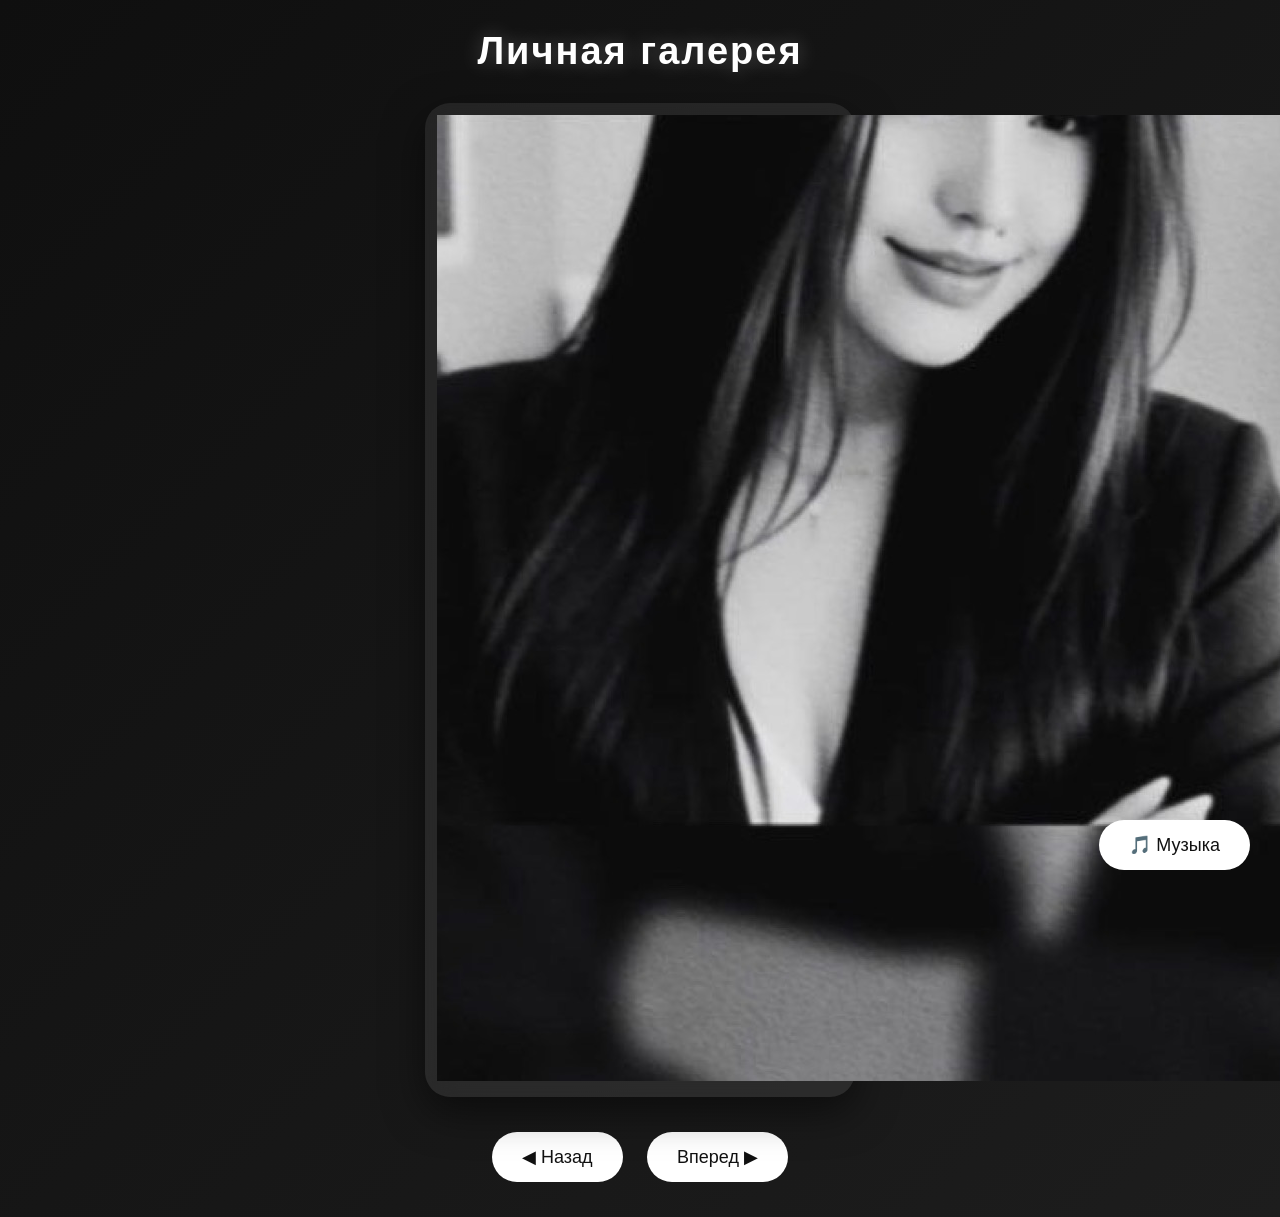
==== gallery.html @ 98154acb "Update gallery.html" ====
<!DOCTYPE html>
<html lang="ru">
<head>
<meta charset="UTF-8">
<meta name="viewport" content="width=device-width, initial-scale=1.0">
<title>Галерея</title>

<style>
*{
    margin:0;
    padding:0;
    box-sizing:border-box;
}

body{
    background:linear-gradient(135deg,#0f0f0f,#1d1d1d);
    font-family:Arial,sans-serif;
    color:white;
    display:flex;
    flex-direction:column;
    align-items:center;
    min-height:100vh;
}

h1{
    margin:30px 0;
    font-size:38px;
    letter-spacing:2px;
    text-shadow:0 0 20px rgba(255,255,255,.25);
}

.gallery{
    width:95%;
    max-width:430px;
    background:rgba(255,255,255,.08);
    backdrop-filter:blur(12px);
    border-radius:25px;
    padding:12px;
    box-shadow:0 15px 40px rgba(0,0,0,.5);
}
}

.gallery img{
    width:100%;
    border-radius:20px;
    transition:.4s;
    cursor:pointer;
}

.gallery img:hover{
    transform:scale(1.02);
}

.buttons{
    margin:25px;
}

button{
    background:#ffffff;
    color:#111;
    border:none;
    border-radius:50px;
    padding:14px 30px;
    margin:10px;
    font-size:18px;
    cursor:pointer;
    transition:.3s;
}

button:hover{
    transform:scale(1.08);
}
</style>
</head>

<body>

<h1> Личная галерея </h1>

<div class="gallery">
   <img id="photo" src="images/photo1.jpg" onclick="window.open(this.src)">
</div>
    
<div class="buttons">
    <button onclick="prev()">◀ Назад</button>
    <button onclick="next()">Вперед ▶</button>
</div>

<script>
const photos=[
"images/photo1.jpg",
"images/photo2.jpg"
];

let index=0;

function show(){
document.getElementById("photo").src=photos[index];
}

function next(){
index++;
if(index>=photos.length) index=0;
show();
}

function prev(){
    index--;
    if(index<0) index=photos.length-1;
    show();
}

function toggleMusic(){
    const music = document.getElementById("music");

    if(music.paused){
        music.play();
    }else{
        music.pause();
    }
}
</script>
<audio id="music" src="song.mp3"></audio>

<div style="position:fixed;bottom:20px;right:20px;">
    <button onclick="toggleMusic()">🎵 Музыка</button>
</div>
</body>
</html>
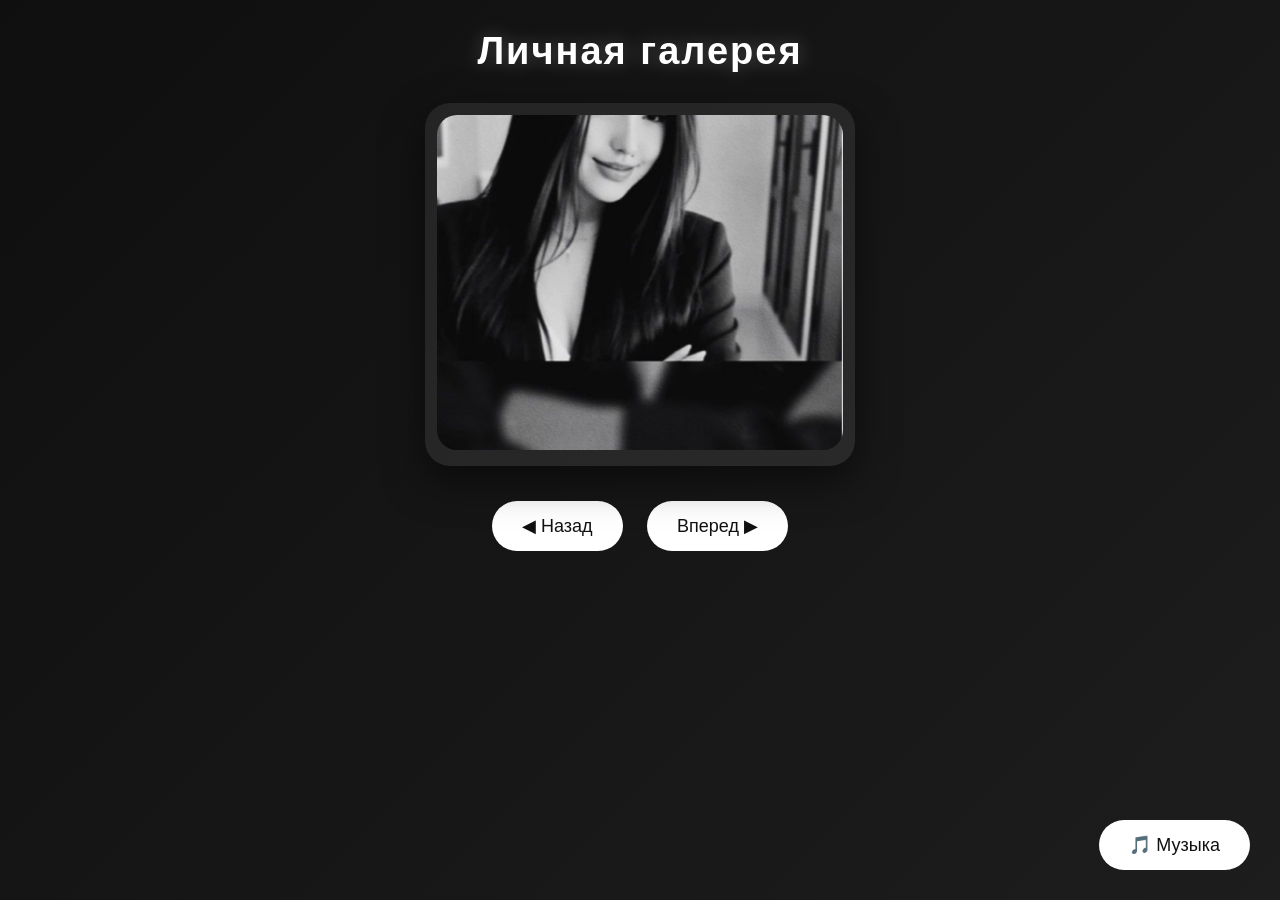
==== commit c9db08a0: "Update gallery.html" ====
--- a/gallery.html
+++ b/gallery.html
@@ -37,7 +37,6 @@
     border-radius:25px;
     padding:12px;
     box-shadow:0 15px 40px rgba(0,0,0,.5);
-}
 }
 
 .gallery img{
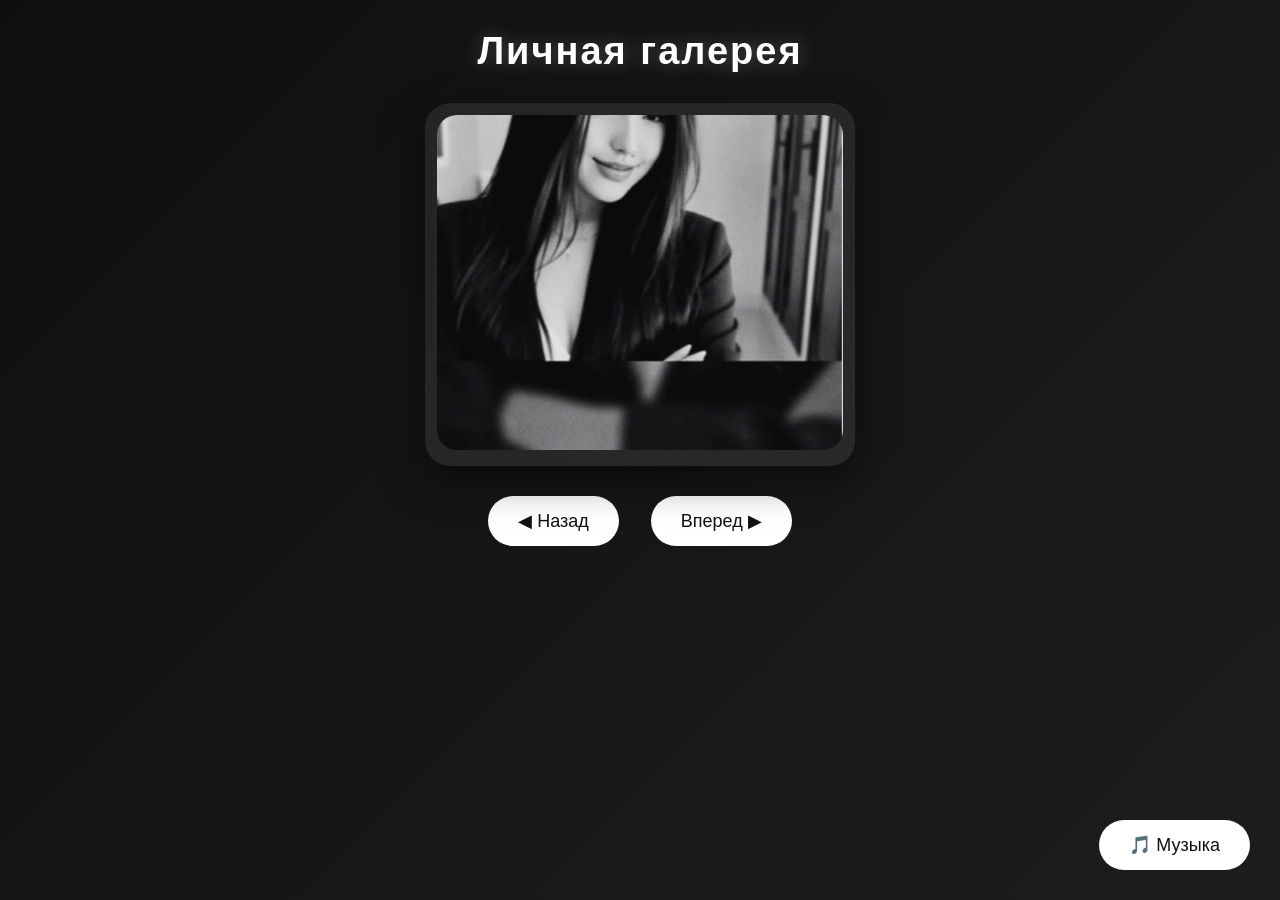
==== commit 108c6e12: "Update gallery.html" ====
--- a/gallery.html
+++ b/gallery.html
@@ -51,7 +51,12 @@
 }
 
 .buttons{
-    margin:25px;
+    width:95%;
+    max-width:430px;
+    display:flex;
+    gap:12px;
+    justify-content:center;
+    margin:20px auto;
 }
 
 button{
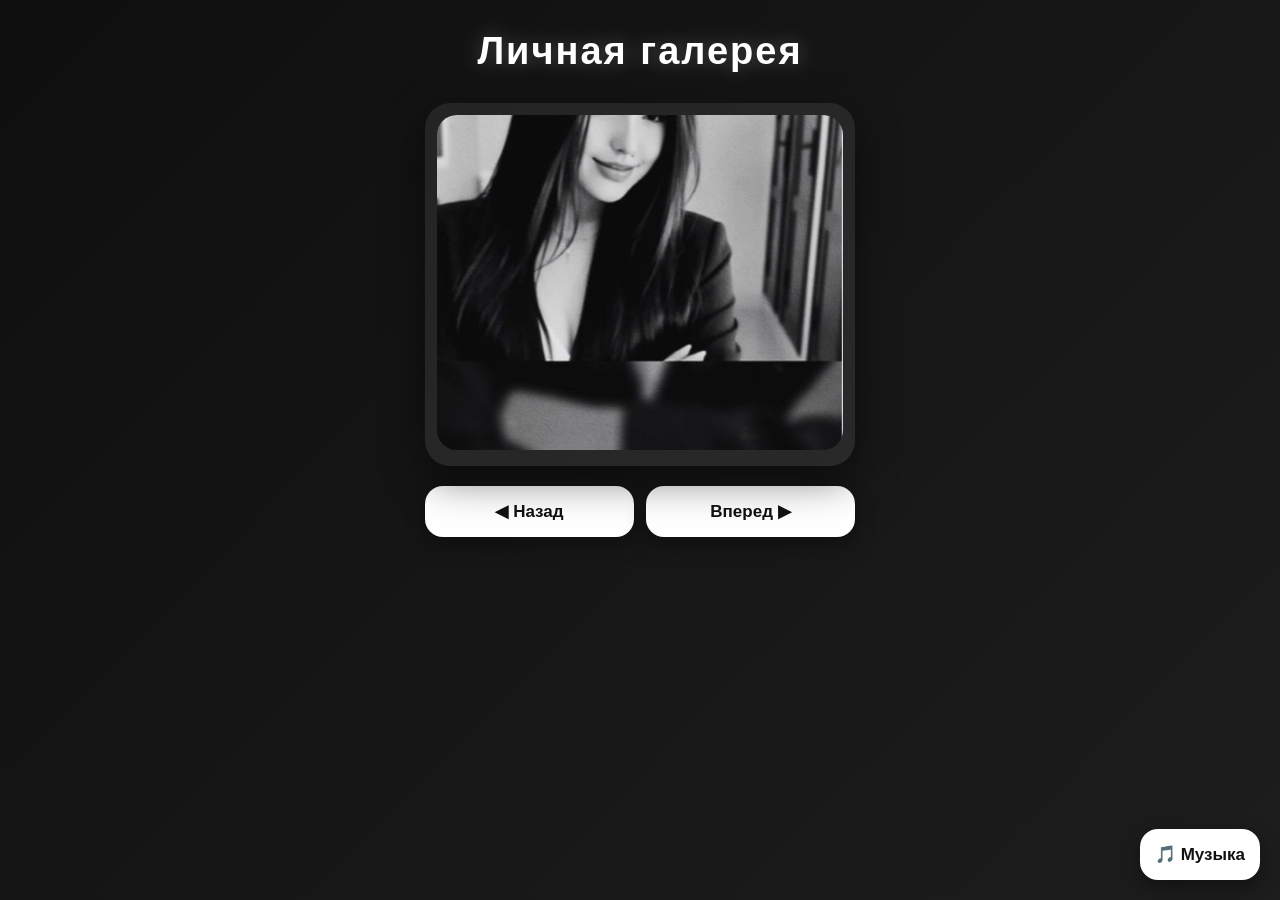
==== commit 99c1ae14: "Update gallery.html" ====
--- a/gallery.html
+++ b/gallery.html
@@ -60,17 +60,19 @@
 }
 
 button{
+    flex:1;
     background:#ffffff;
     color:#111;
     border:none;
-    border-radius:50px;
-    padding:14px 30px;
-    margin:10px;
-    font-size:18px;
+    border-radius:18px;
+    padding:15px;
+    margin:0;
+    font-size:17px;
+    font-weight:bold;
     cursor:pointer;
     transition:.3s;
+    box-shadow:0 8px 20px rgba(0,0,0,.35);
 }
-
 button:hover{
     transform:scale(1.08);
 }
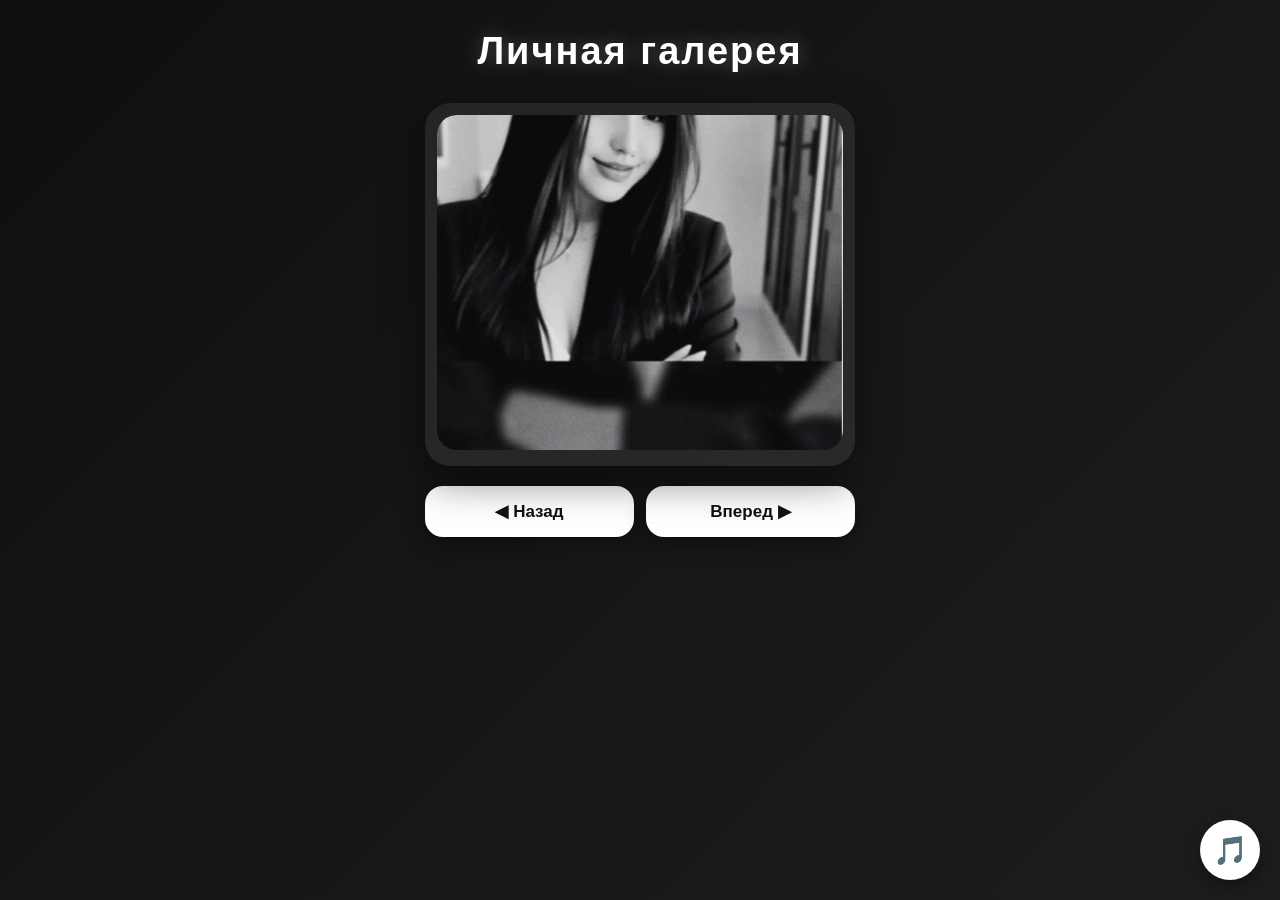
==== commit eeb0f9a1: "Update gallery.html" ====
--- a/gallery.html
+++ b/gallery.html
@@ -129,7 +129,7 @@
 <audio id="music" src="song.mp3"></audio>
 
 <div style="position:fixed;bottom:20px;right:20px;">
-    <button onclick="toggleMusic()">🎵 Музыка</button>
+    <button onclick="toggleMusic()" style="width:60px;height:60px;border-radius:50%;padding:0;font-size:28px;">🎵</button>
 </div>
 </body>
 </html>
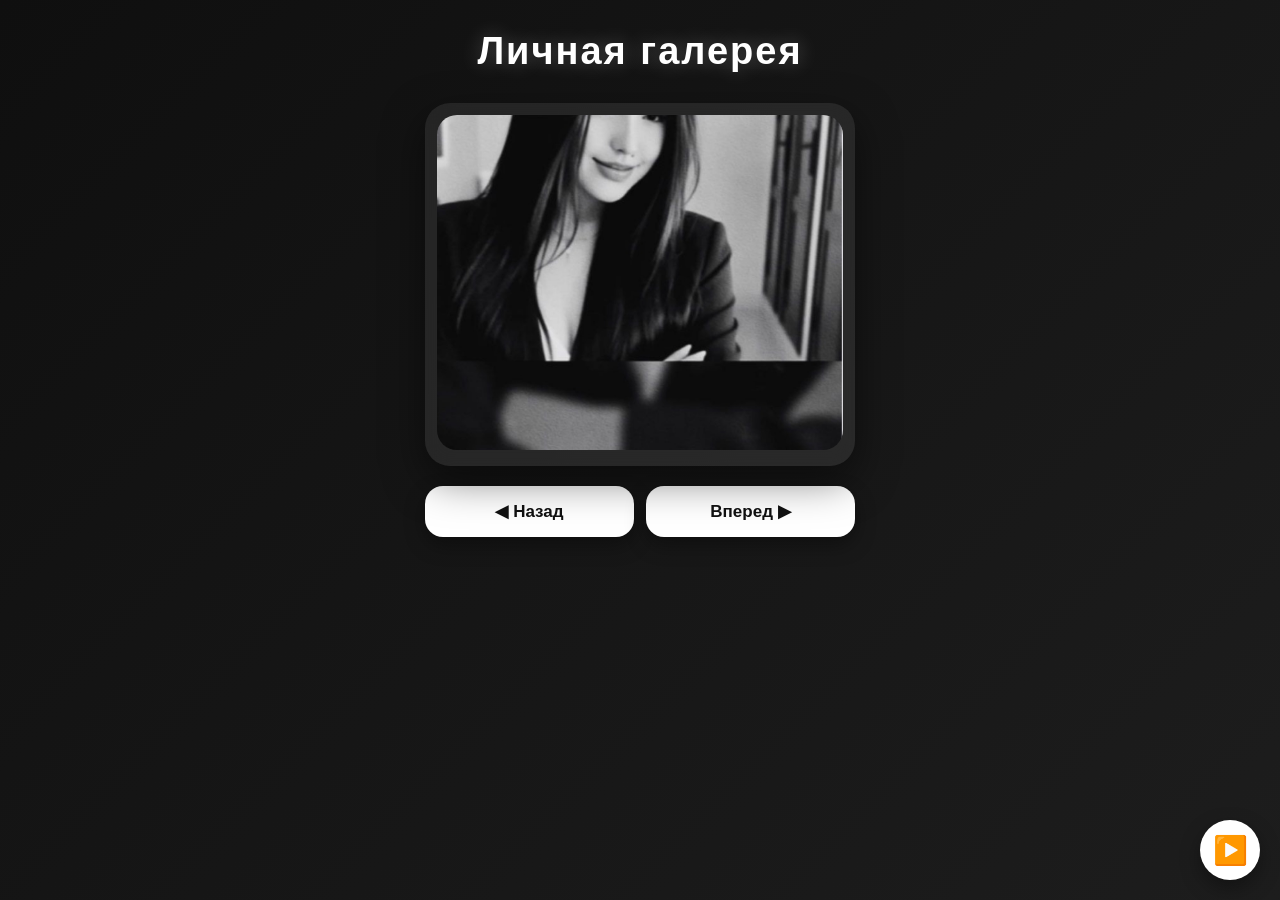
==== commit 96c6f171: "Update gallery.html" ====
--- a/gallery.html
+++ b/gallery.html
@@ -42,8 +42,9 @@
 .gallery img{
     width:100%;
     border-radius:20px;
-    transition:.4s;
     cursor:pointer;
+    opacity:1;
+    transition:opacity .35s ease, transform .35s ease;
 }
 
 .gallery img:hover{
@@ -101,7 +102,14 @@
 let index=0;
 
 function show(){
-document.getElementById("photo").src=photos[index];
+    const img = document.getElementById("photo");
+
+    img.style.opacity = "0";
+
+    setTimeout(() => {
+        img.src = photos[index];
+        img.style.opacity = "1";
+    }, 200);
 }
 
 function next(){
@@ -118,18 +126,21 @@
 
 function toggleMusic(){
     const music = document.getElementById("music");
+    const btn = document.getElementById("musicBtn");
 
     if(music.paused){
         music.play();
+        btn.innerHTML = "⏸️";
     }else{
         music.pause();
+        btn.innerHTML = "▶️";
     }
 }
 </script>
 <audio id="music" src="song.mp3"></audio>
 
 <div style="position:fixed;bottom:20px;right:20px;">
-    <button onclick="toggleMusic()" style="width:60px;height:60px;border-radius:50%;padding:0;font-size:28px;">🎵</button>
+    <button id="musicBtn" onclick="toggleMusic()" style="width:60px;height:60px;border-radius:50%;padding:0;font-size:28px;">▶️</button>
 </div>
 </body>
 </html>
